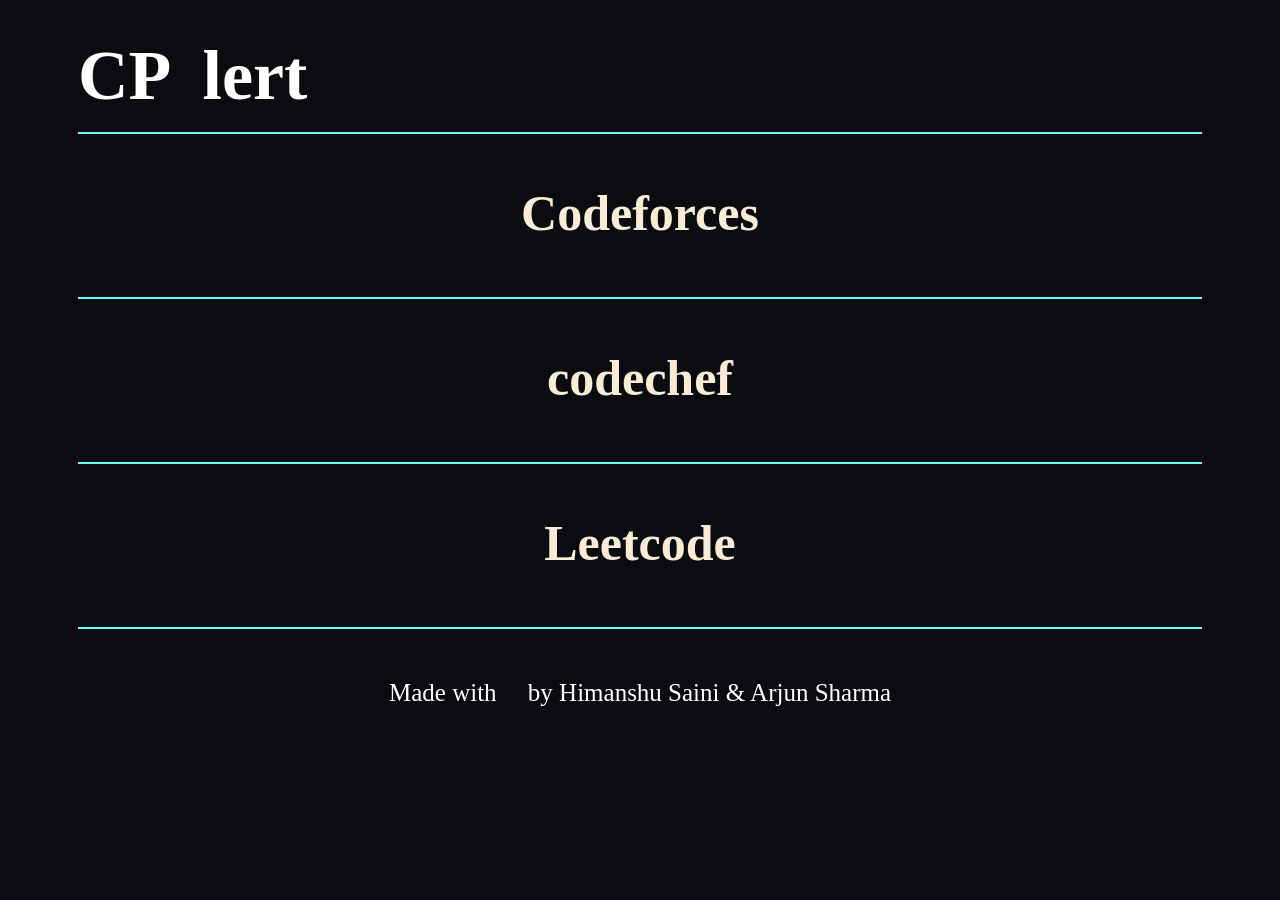
==== index.htm @ df44da4d "Update index.htm" ====
<!DOCTYPE html>
<html>

<head>
	<meta charset="utf-8">
	<meta name="viewport" content="width=device-width, initial-scale=1">
	<title>CPAlert</title>
	<link rel="stylesheet" type="text/css" href="style.css">
</head>
<body>
	<div class="sticky">
	<h1 id="heading">CP &nbsp;<span class="bell"></span>lert</h1>

	<div class="line">
		<p class="hl"></p>
	</div>
</div>

	<div id="container">    
			<div id="codeforces">
				<p class="platforms">Codeforces</p>				
			</div>

	<div class="line">
		<p class="hl"></p>
	</div>
		   
			<div id="codechef">
				<p class="platforms">codechef</p>
			</div>

	<div class="line">
		<p class="hl"></p>
	</div>
		    
		    <div id="leetcode">
		    	<p class="platforms">Leetcode</p>
		    </div>
    </div>

    <div class="line">
		<p class="hl"></p>
	</div>

    <div id="footer">Made with &nbsp;<span class="heart"> </span> &nbsp; by Himanshu Saini & Arjun Sharma</div>
<script type="text/javascript" src="script.js"></script>
</body>
</html>
---- style.css ----
.bell{
	content: url('https://api.iconify.design/fa6-regular/bell.svg?color=red&height=70');
	position: relative;
	right: 3px;
	top: 11px;
}

.heart
{
  content: url('https://api.iconify.design/charm/heart.svg?color=red&height=27');
}

div.sticky{
	position: sticky;
	top: 0;
	background-color: #0B0C10;
	padding-top: 3px;
}

.hl{
	background-color: #66FCF1;
	padding: 1px;
	margin-bottom: 50px;
	margin-left: 70px;
	margin-right: 70px;
}

body{
	background-color: #0B0C10;
}
#heading{
	margin-top: 25px;
	margin-bottom: 2px;
	padding-left: 70px;
	font-size: 70px;
	color: white;
}

.platforms{
	text-align: center;
	font-size: 50px;
	font-weight: bold;
	margin: 5px;
}

#codeforces , #codechef , #leetcode{
		
	margin: 100px;
	margin-bottom: 20px;
	margin-top: 20px;
	padding: 30px;
	padding-top: 0px;
	color: antiquewhite;
}

.cards{
	padding: 15px;
	padding-bottom: 1px;
	padding-left: 30px;
	border-style: solid;
	border-width: 3px;
	border-radius: 15px;
	border-color: #66FCF1;
	margin-top: 28px;
	font-size: 20px;
	color: white;
}

#footer{
	text-align: center;
	font-size: 25px;
	color: white;
	padding-bottom: 20px;
}
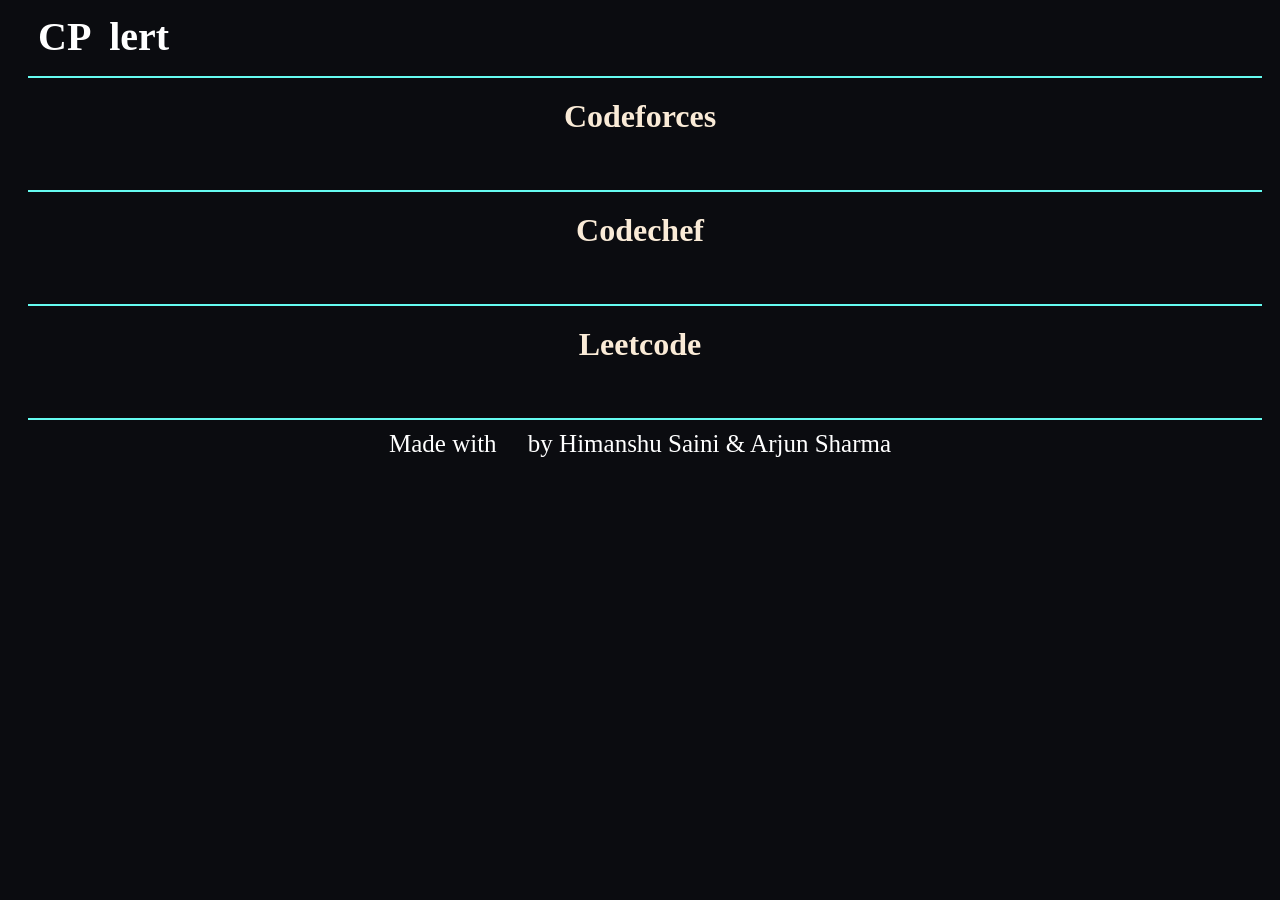
==== commit d1c83a54: "Update index.htm" ====
--- a/index.htm
+++ b/index.htm
@@ -26,7 +26,7 @@
 	</div>
 		   
 			<div id="codechef">
-				<p class="platforms">codechef</p>
+				<p class="platforms">Codechef</p>
 			</div>
 
 	<div class="line">
--- a/style.css
+++ b/style.css
@@ -1,5 +1,5 @@
 .bell{
-	content: url('https://api.iconify.design/fa6-regular/bell.svg?color=red&height=70');
+	content: url('https://api.iconify.design/fa6-regular/bell.svg?color=red&height=50');
 	position: relative;
 	right: 3px;
 	top: 11px;
@@ -20,32 +20,33 @@
 .hl{
 	background-color: #66FCF1;
 	padding: 1px;
-	margin-bottom: 50px;
-	margin-left: 70px;
-	margin-right: 70px;
+	margin-bottom: 10px;
+	margin-left: 20px;
+	margin-right: 10px;
 }
 
 body{
 	background-color: #0B0C10;
 }
 #heading{
-	margin-top: 25px;
+
+	margin-top: 2px;
 	margin-bottom: 2px;
-	padding-left: 70px;
-	font-size: 70px;
+	padding-left: 30px;
+	font-size: 40px;
 	color: white;
 }
 
 .platforms{
 	text-align: center;
-	font-size: 50px;
+	font-size: 200%;
 	font-weight: bold;
 	margin: 5px;
 }
 
 #codeforces , #codechef , #leetcode{
 		
-	margin: 100px;
+	margin: 0px;
 	margin-bottom: 20px;
 	margin-top: 20px;
 	padding: 30px;
@@ -64,6 +65,7 @@
 	margin-top: 28px;
 	font-size: 20px;
 	color: white;
+	min-width: 150px;
 }
 
 #footer{
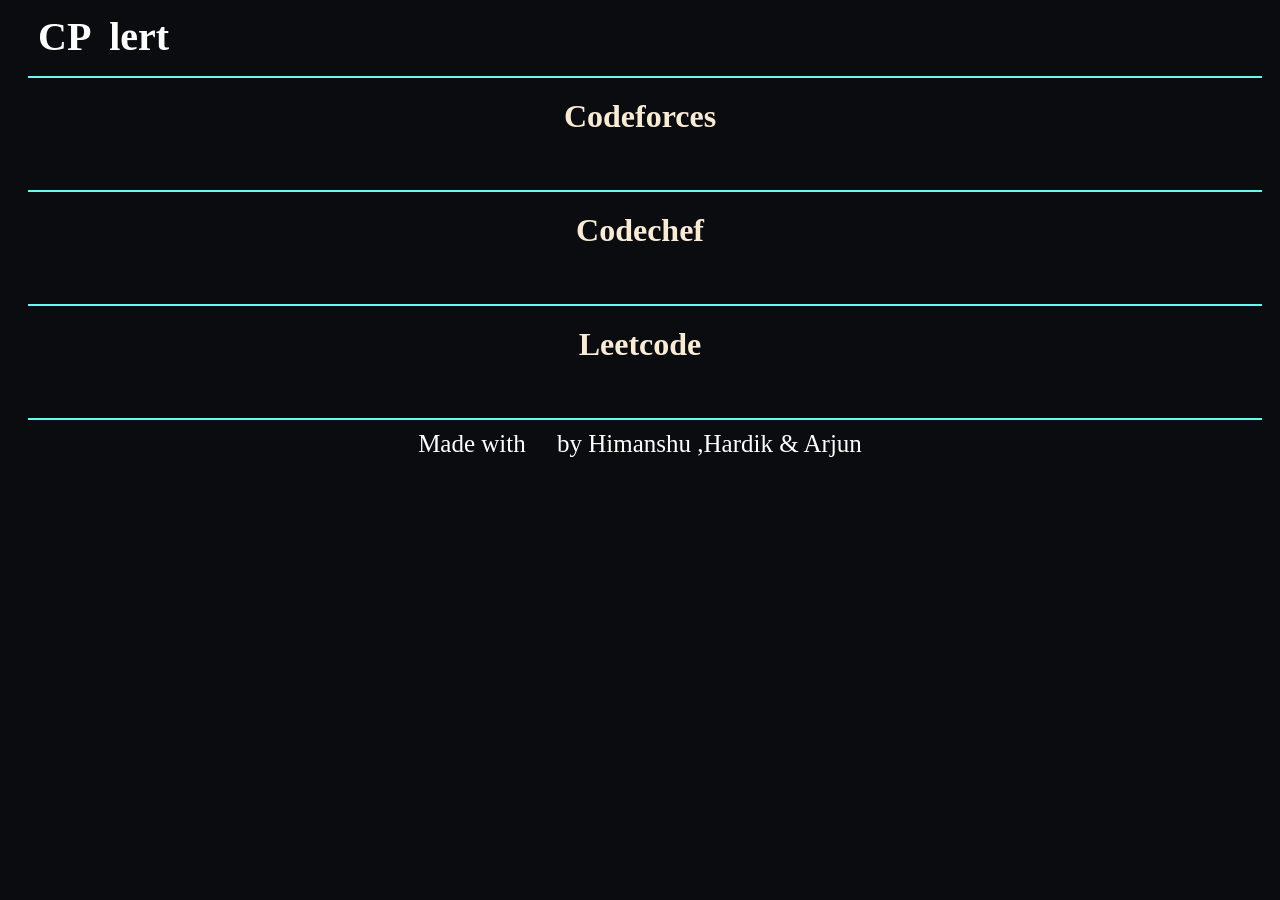
==== commit c11d71d8: "Update index.htm" ====
--- a/index.htm
+++ b/index.htm
@@ -1,6 +1,4 @@
 <!DOCTYPE html>
-<html>
-
 <head>
 	<meta charset="utf-8">
 	<meta name="viewport" content="width=device-width, initial-scale=1">
@@ -42,7 +40,7 @@
 		<p class="hl"></p>
 	</div>
 
-    <div id="footer">Made with &nbsp;<span class="heart"> </span> &nbsp; by Himanshu Saini & Arjun Sharma</div>
+    <div id="footer">Made with &nbsp;<span class="heart"> </span> &nbsp; by Himanshu ,Hardik & Arjun </div>
 <script type="text/javascript" src="script.js"></script>
 </body>
 </html>
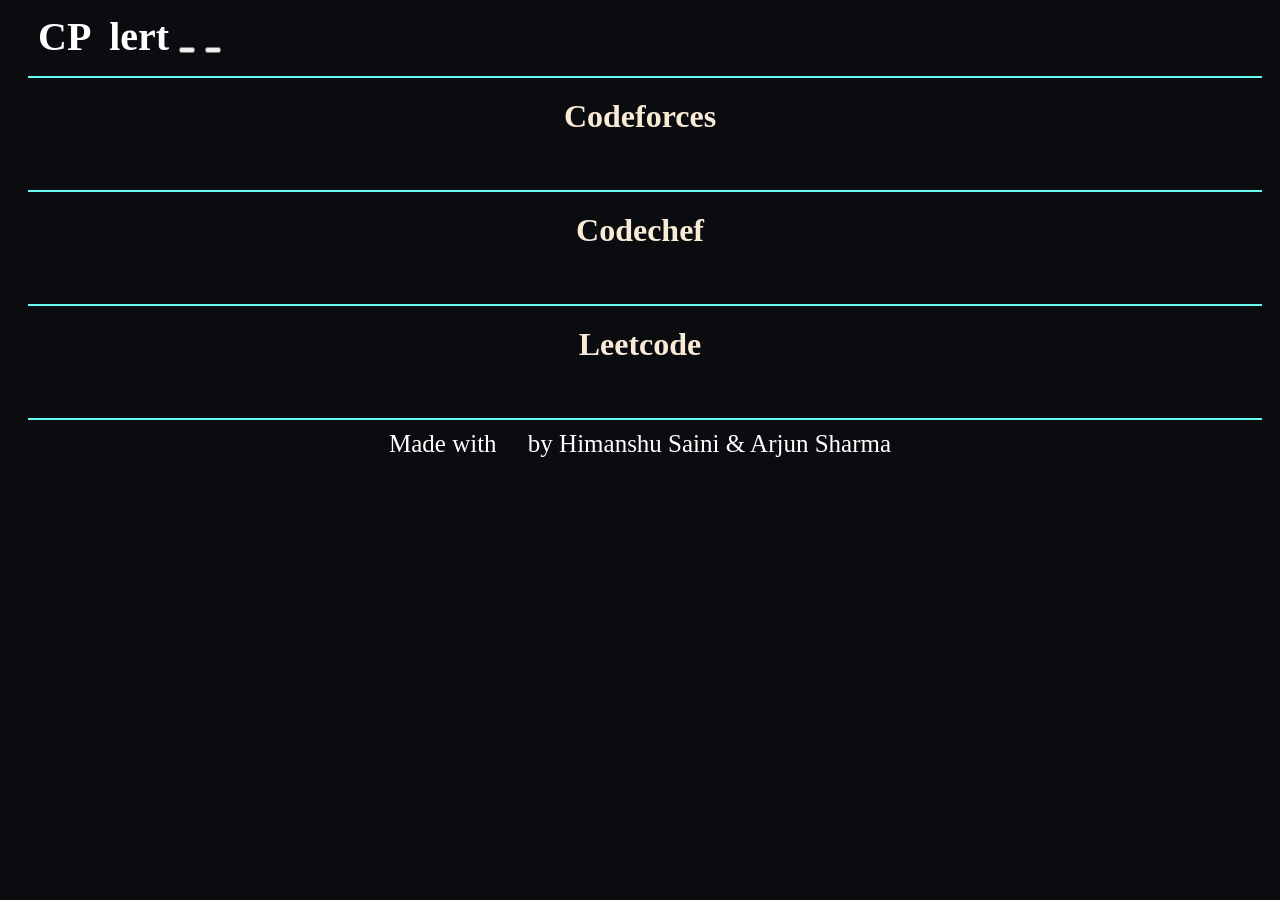
==== commit b2c2b26c: "Update index.htm" ====
--- a/index.htm
+++ b/index.htm
@@ -1,4 +1,6 @@
 <!DOCTYPE html>
+<html>
+
 <head>
 	<meta charset="utf-8">
 	<meta name="viewport" content="width=device-width, initial-scale=1">
@@ -7,7 +9,10 @@
 </head>
 <body>
 	<div class="sticky">
-	<h1 id="heading">CP &nbsp;<span class="bell"></span>lert</h1>
+	<h1 id="heading">CP &nbsp;<span class="bell"></span>lert
+		<button class="theme1" onclick="func1()"><span class="sun"></span></button>
+		<button class="theme2 hide" onclick="func2()"><span class="moon"></span></button>
+	</h1>
 
 	<div class="line">
 		<p class="hl"></p>
@@ -40,7 +45,7 @@
 		<p class="hl"></p>
 	</div>
 
-    <div id="footer">Made with &nbsp;<span class="heart"> </span> &nbsp; by Himanshu ,Hardik & Arjun </div>
+    <div id="footer">Made with &nbsp;<span class="heart"> </span> &nbsp; by Himanshu Saini & Arjun Sharma</div>
 <script type="text/javascript" src="script.js"></script>
 </body>
 </html>
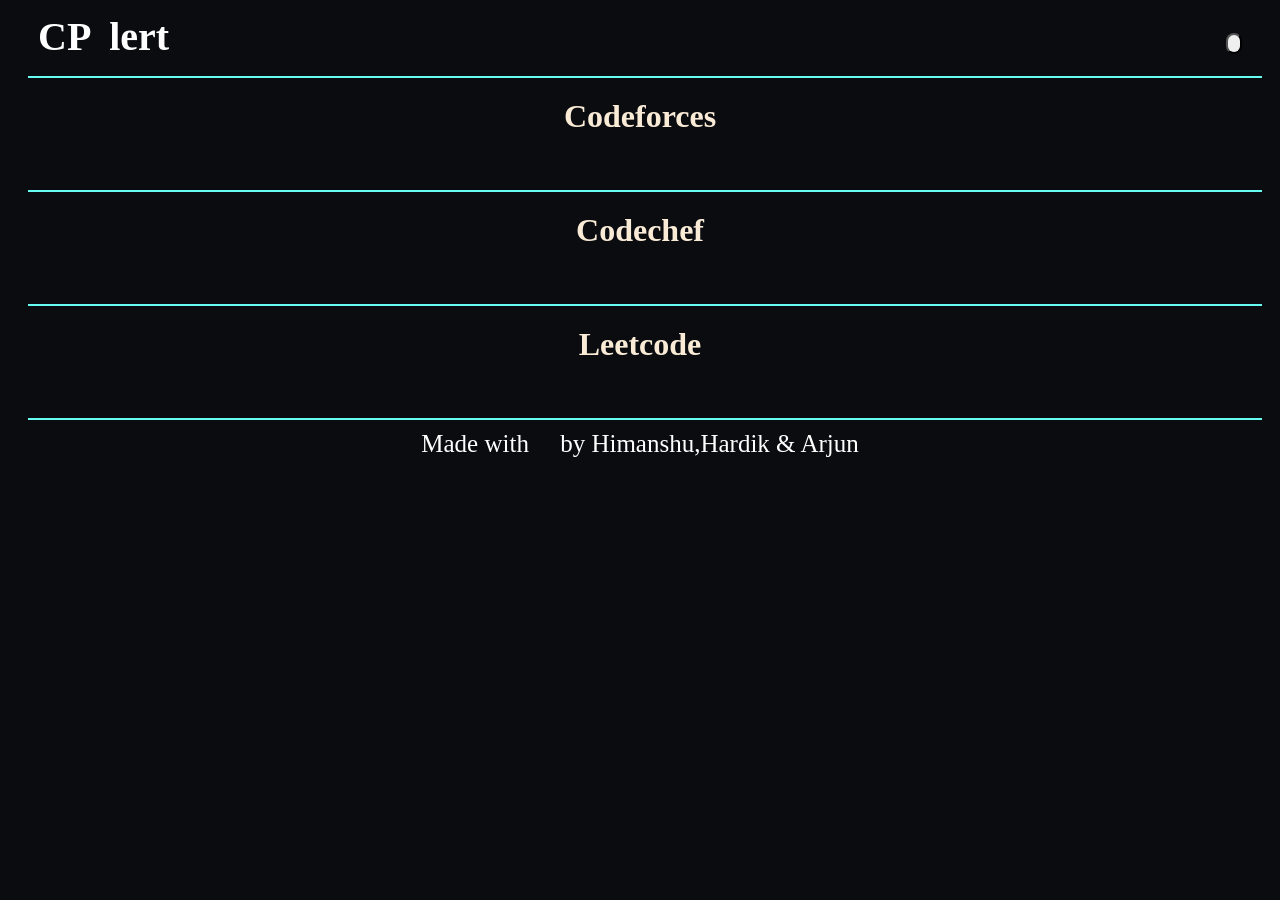
==== commit b61eea10: "Update index.htm" ====
--- a/index.htm
+++ b/index.htm
@@ -45,7 +45,7 @@
 		<p class="hl"></p>
 	</div>
 
-    <div id="footer">Made with &nbsp;<span class="heart"> </span> &nbsp; by Himanshu Saini & Arjun Sharma</div>
+    <div id="footer">Made with &nbsp;<span class="heart"> </span> &nbsp; by Himanshu,Hardik & Arjun</div>
 <script type="text/javascript" src="script.js"></script>
 </body>
 </html>
--- a/style.css
+++ b/style.css
@@ -10,6 +10,25 @@
   content: url('https://api.iconify.design/charm/heart.svg?color=red&height=27');
 }
 
+.sun{
+	content: url('https://api.iconify.design/akar-icons/sun.svg?color=black&height=22');
+}
+
+.moon{
+	content: url('https://api.iconify.design/bytesize/moon.svg?color=white&height=22');
+}
+
+.theme1,.theme2{
+	float: right;
+	position: relative;
+	top: 20px;
+	right: 30px;
+	border-radius: 20px;
+}
+
+.hide{
+	display: none;
+}
 div.sticky{
 	position: sticky;
 	top: 0;
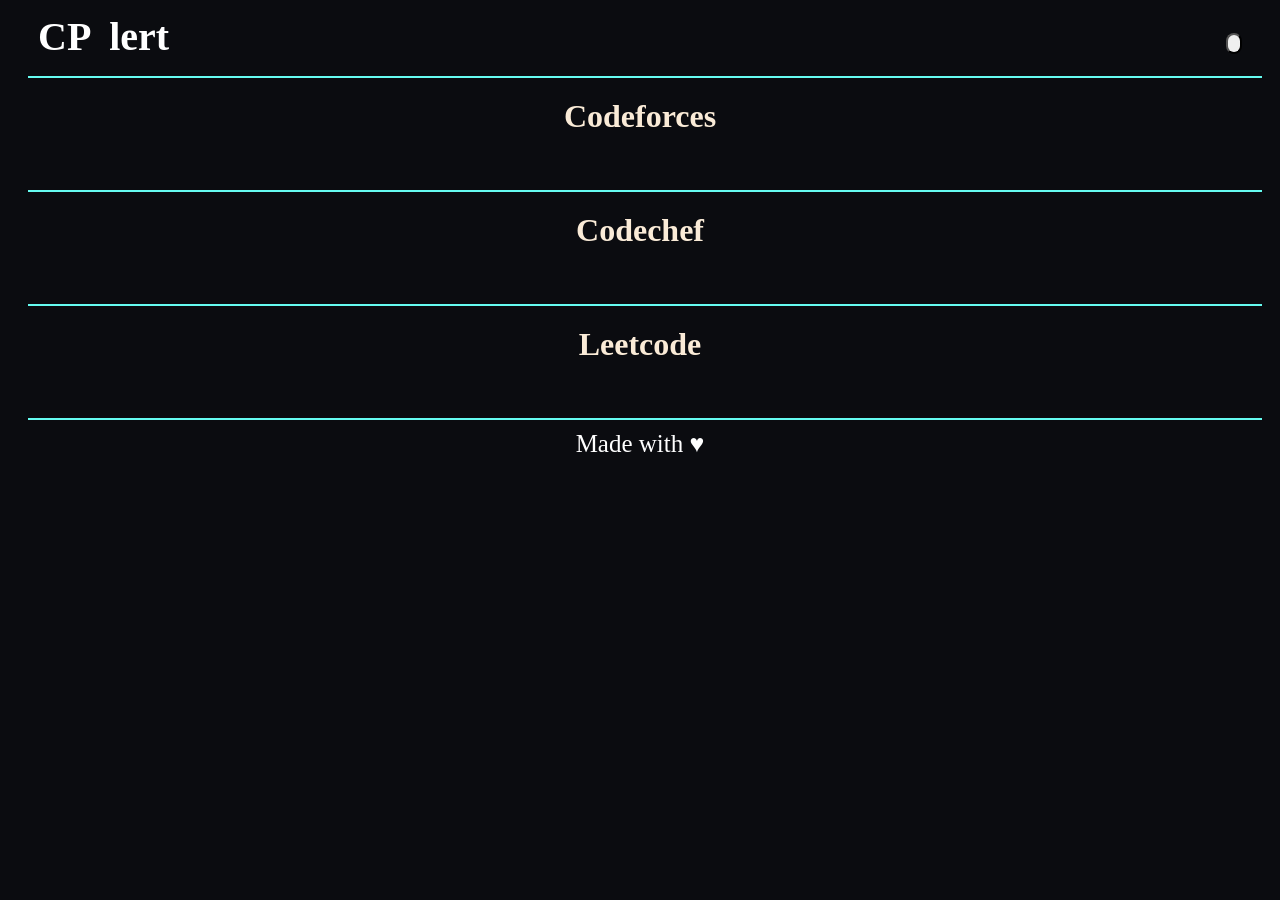
==== commit 9e9cb937: "Update index.htm" ====
--- a/index.htm
+++ b/index.htm
@@ -4,6 +4,7 @@
 <head>
 	<meta charset="utf-8">
 	<meta name="viewport" content="width=device-width, initial-scale=1">
+	<meta http-equiv="X-UA-Compatible" content="ie=edge">
 	<title>CPAlert</title>
 	<link rel="stylesheet" type="text/css" href="style.css">
 </head>
@@ -20,7 +21,7 @@
 </div>
 
 	<div id="container">    
-			<div id="codeforces">
+			<div id="codeforces">	
 				<p class="platforms">Codeforces</p>				
 			</div>
 
@@ -45,7 +46,9 @@
 		<p class="hl"></p>
 	</div>
 
-    <div id="footer">Made with &nbsp;<span class="heart"> </span> &nbsp; by Himanshu,Hardik & Arjun</div>
+	
+
+    <div id="footer">Made with <span id="foot">♥️</span> </div>
 <script type="text/javascript" src="script.js"></script>
 </body>
 </html>
